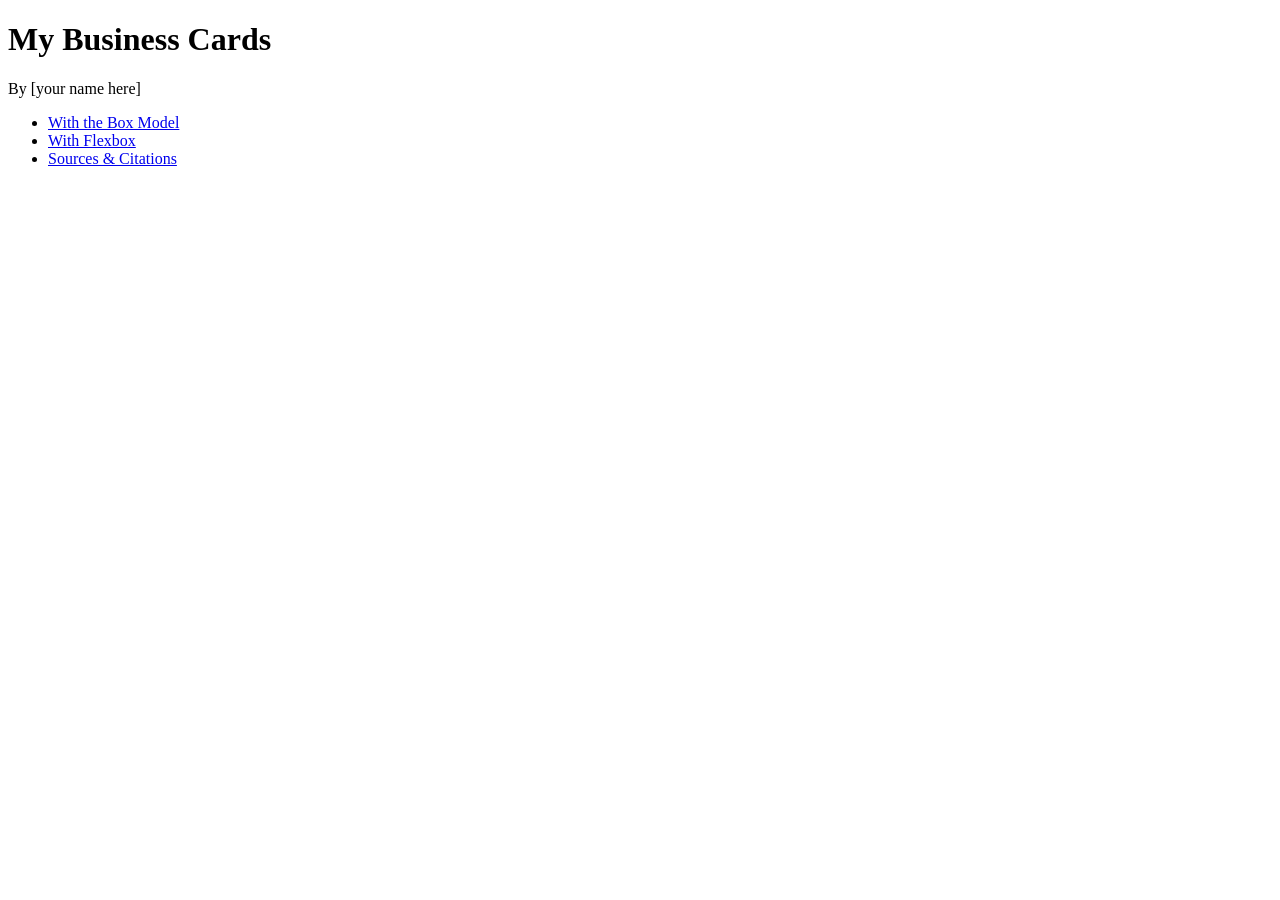
==== index.html @ 4d6d5839 "Initial commit" ====
<!DOCTYPE html>
<html lang="en">
  <head>
    <meta charset="utf-8">
    <meta name="viewport" content="width=device-width, initial-scale=1">
    <title>My Business Cards</title>
    <link rel="stylesheet" href="./template.css">
  </head>
  <body>
    <h1>My Business Cards</h1>
    <p class="attribution">By [your name here]</p>

    <ul class="page-links">
      <li><a href="box.html">With the Box Model</a></li>
      <li><a href="flex.html">With Flexbox</a></li>
      <li><a href="citations.html">Sources &amp; Citations</a></li>
    </ul>
  </body>
</html>
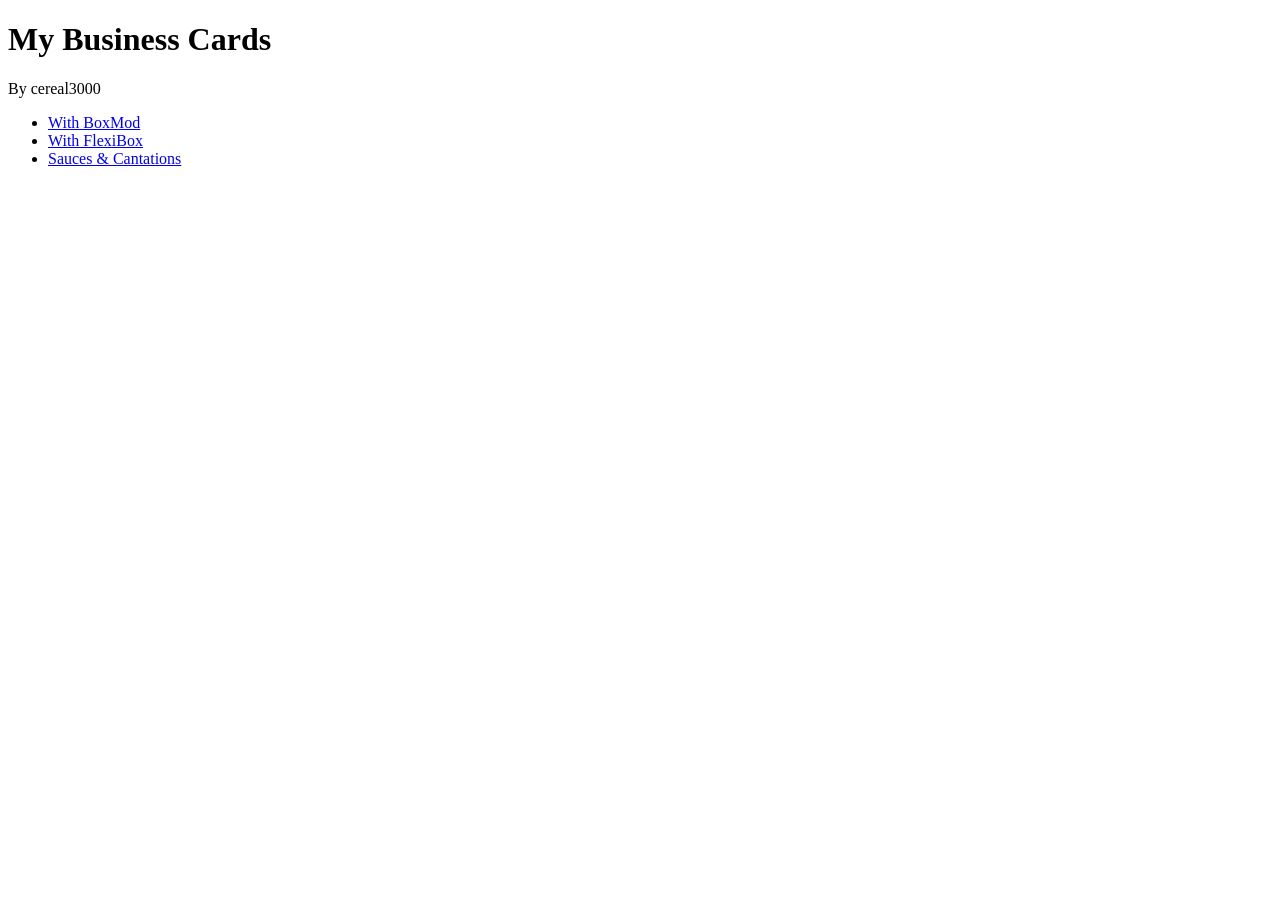
==== commit 45236664: "theresajavascriptscriptscript" ====
--- a/index.html
+++ b/index.html
@@ -3,17 +3,17 @@
   <head>
     <meta charset="utf-8">
     <meta name="viewport" content="width=device-width, initial-scale=1">
-    <title>My Business Cards</title>
+    <title>My Busses Cars</title>
     <link rel="stylesheet" href="./template.css">
   </head>
   <body>
     <h1>My Business Cards</h1>
-    <p class="attribution">By [your name here]</p>
+    <p class="attribution">By cereal3000</p>
 
     <ul class="page-links">
-      <li><a href="box.html">With the Box Model</a></li>
-      <li><a href="flex.html">With Flexbox</a></li>
-      <li><a href="citations.html">Sources &amp; Citations</a></li>
+      <li><a href="box.html">With BoxMod</a></li>
+      <li><a href="flex.html">With FlexiBox</a></li>
+      <li><a href="citations.html">Sauces &amp; Cantations</a></li>
     </ul>
   </body>
 </html>
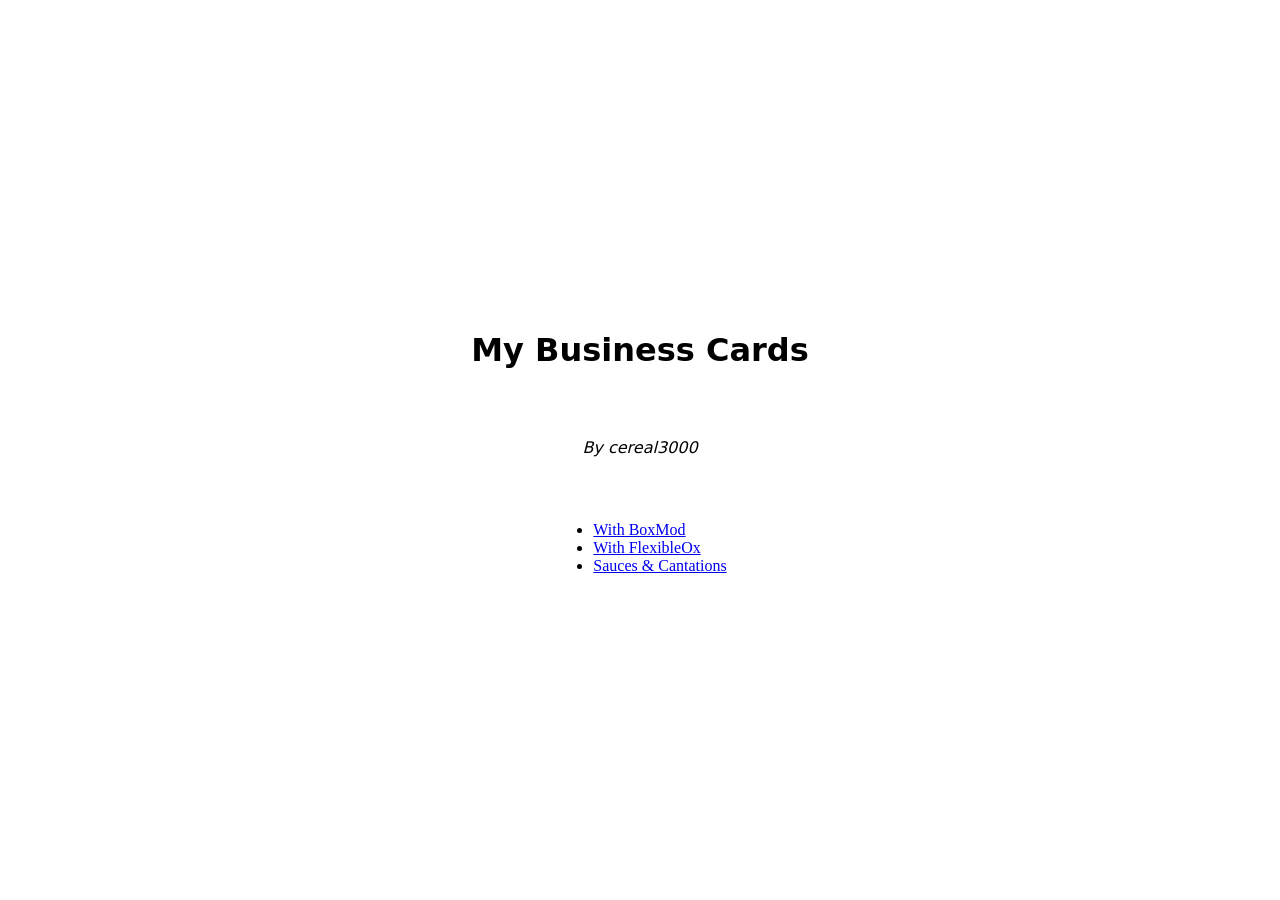
==== commit 682690b0: "eeeee" ====
--- a/index.html
+++ b/index.html
@@ -12,7 +12,7 @@
 
     <ul class="page-links">
       <li><a href="box.html">With BoxMod</a></li>
-      <li><a href="flex.html">With FlexiBox</a></li>
+      <li><a href="flex.html">With FlexibleOx</a></li>
       <li><a href="citations.html">Sauces &amp; Cantations</a></li>
     </ul>
   </body>
--- a/template.css
+++ b/template.css
@@ -0,0 +1,86 @@
+/* 
+ * PROJECT TEMPLATE    
+ * DO NOT MODIFY       
+ * 
+ * Your code should go in box.css and flex.css
+ *
+ * -------------------------------------------------------------
+ * This file contains the core layout and card styles for the project.
+ * Please do NOT change anything here. 
+ * All your custom CSS should go in the other files as directed.
+ * -------------------------------------------------------------
+ */
+
+.card {
+  box-shadow: 0 4px 8px 0 rgba(0, 0, 0, 0.2);
+  margin-left: auto;
+  margin-right: auto;
+  margin-top: auto;
+  margin-bottom: auto;
+  perspective: 1000px;
+  cursor: pointer;
+  transform-style: preserve-3d;
+  transition: all 10s ease;
+}
+
+.card.landscape {
+  width: 3.5in;
+  height: 2in;
+}
+
+.card.portrait {
+  height: 3.5in;
+  width: 2in;
+}
+
+.card.square {
+  width: 2.5in;
+  height: 2.5in;
+}
+
+/* Hover effect - slight tilt to show interactivity */
+.card:hover {
+  scale: 1.05;
+}
+
+/* Flipped state - full rotation */
+.card.flipped {
+  transform: rotateY(180deg) rotateX(360deg);
+}
+
+.card-front,
+.card-back {
+  position: absolute;
+  width: 100%;
+  height: 100%;
+  backface-visibility: hidden;
+  border-radius: inherit;
+  box-sizing: border-box;
+}
+
+.card-front {
+  border: 2px solid #e0e0e0;
+}
+
+.card-back {
+  transform: rotateY(180deg);
+}
+body {
+  display: flex;
+  flex-direction: column;
+  justify-content: center;
+  align-items: center;
+  gap: 32px;
+  min-height: 100vh;
+  margin: 0;
+}
+
+body > h1,
+body > h2,
+body > .attribution {
+  font-family: system-ui, -apple-system, BlinkMacSystemFont, "Segoe UI", Roboto,
+    Oxygen, Ubuntu, Cantarell, "Open Sans", "Helvetica Neue", sans-serif;
+}
+p.attribution {
+  font-style: italic;
+}
